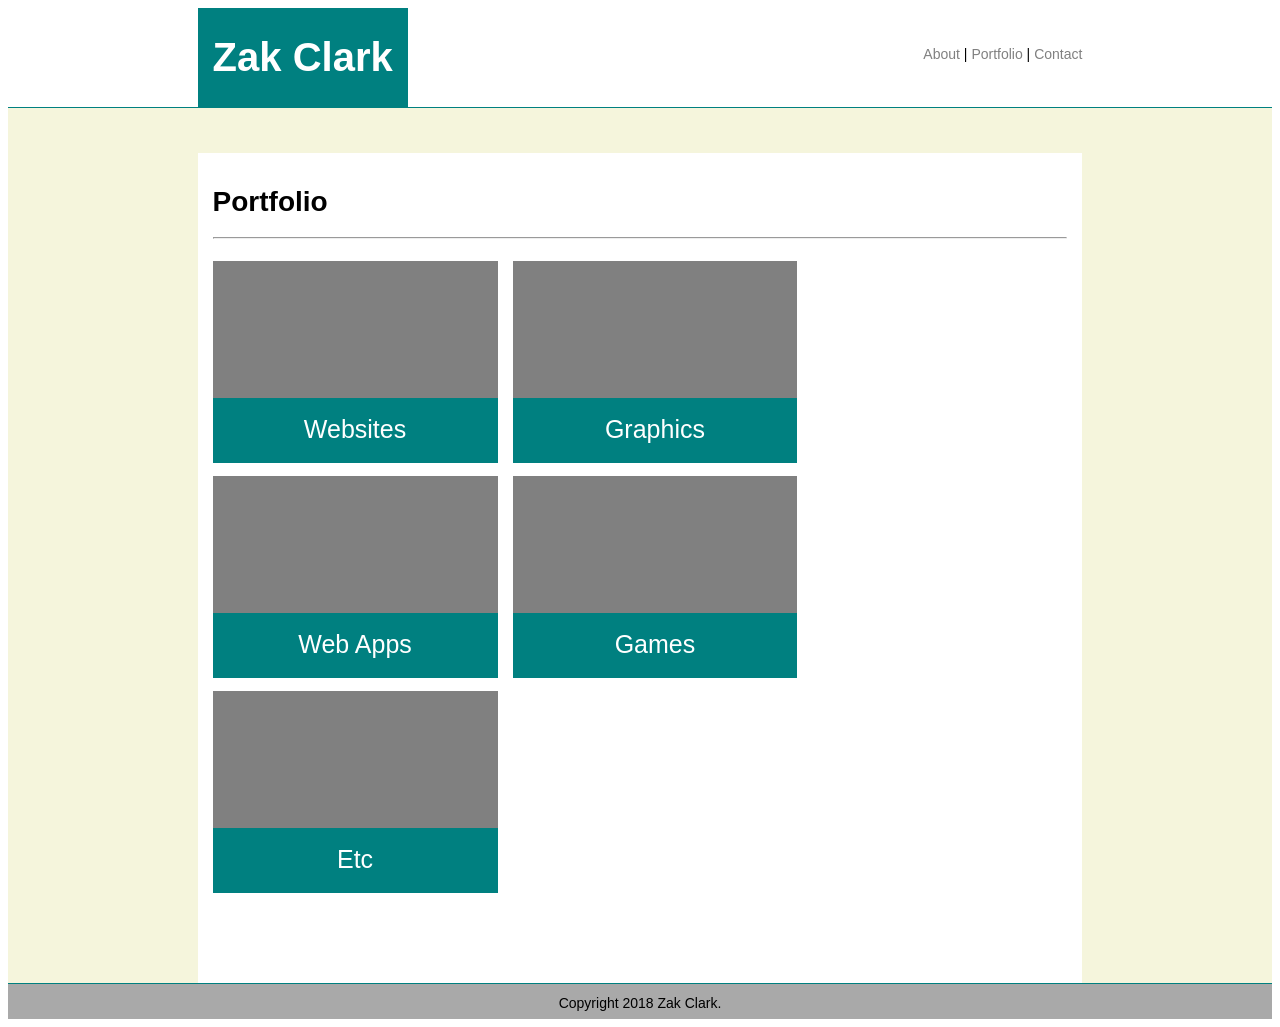
==== portfolio.html @ d7a8ee53 "Finished?" ====
<!DOCTYPE html>
<html>

<head>

  <title>Zak Clark - Porfolio</title>  
  <link rel="stylesheet" type="text/css" href="assets/css/style.css">

</head>

<body>

<!--This is the header area-->
<div class="header">
    
    <div class="myname">
        <h1>Zak Clark</h1>
    </div>

    <nav class="nav">
        <a class="navlinks" href="index.html">About</a> |
        <a class="navlinks" href="portfolio.html">Portfolio</a> |
        <a class="navlinks" href="contact.html">Contact</a>
       
    </nav>

</div>


<!--This is the content area-->
<div class="page">

    <div class="divider"></div>

    <div class="content">
            <h1>Portfolio</h1>

            <hr>

            <div class="websitesblock">
                <div class="portfoliosectiontitle"><span>Websites</span></div>

            </div>

            <div class="websitesblock">
                <div class="portfoliosectiontitle"><span>Graphics</span></div>

            </div>

            <div class="websitesblock">
                <div class="portfoliosectiontitle"><span>Web Apps</span></div>

            </div>

            <div class="websitesblock">
                <div class="portfoliosectiontitle"><span>Games</span></div>

            </div>

            <div class="websitesblock">
                <div class="portfoliosectiontitle"><span>Etc</span></div>

            </div>

          
            

    </div>



</div>


<footer><span>Copyright 2018 Zak Clark.</span></footer>


</body>

</html>
---- assets/css/style.css ----
body {
    font-size: 14px;
    font-family: Arial, Helvetica, sans-serif;
}

.header {
    
    display: inline-block;
    width: 100%;
    background-color: white;
    border-bottom: .5px solid teal;
}

.myname {
display: inline-block;
float: left;
background-color: teal;
color: white;
font-family: Arial, Helvetica, sans-serif;
font-size: 20px;
padding-left: 15px;
padding-right: 15px;
padding-top: 0px;
padding-bottom: 0px;
margin-left: 15%;
}

.nav {
    background-color: white;
    float: right;
    margin-right: 15%;
    vertical-align:middle;
    margin-top: 3%;
    
}

.navlinks {
    font-family: Arial, Helvetica, sans-serif;
    font-weight: 100;
    text-decoration: none;
    color: gray;


}

.page {
    clear: both;
    background-color: beige;
    
}

.divider {

    background-color: beige;
    height: 50px;
    margin-top: -3px;
}

.content {
    display: block;
    position: relative;
    height: 800px;
    margin-top: -5px;
    margin-left: 15%;
    margin-right: 15%;
    padding-top: 250px;
    background-color: white;
    padding: 15px;
}


/** Images **/

.paragraphimages {
    display: block;
    float: left;
    margin-bottom: 10px;
    margin-right: 10px;
    width: 13%;
    border-radius: 8px;

}



/** Contact form styles **/

input[type=text], select, textarea {
    width: 100%;
    padding: 12px;
    border: 1px solid #ccc;
    border-radius: 4px;
    box-sizing: border-box;
    margin-top: 6px;
    margin-bottom: 16px;
    resize: vertical;
  }
  
  input[type=submit] {
    background-color: teal;
    color: white;
    padding: 12px 20px;
    border: none;
    border-radius: 4px;
    cursor: pointer;
  }
  
  input[type=submit]:hover {
    background-color: #45a049;
  }


  /** Portfolio Styles **/

  .websitesblock {
    float: left;
    position: relative;
    background-color: gray;
    width: 33.33%;
    height: 200px;
    background-image: url(https://www.telegraph.co.uk/content/dam/technology/2017/08/03/Internet2_trans_NvBQzQNjv4BqJRZdqtQCcB0-hjTaQxsqmtMZZIw9jvU_z2DJKltQ1FE.jpg?imwidth=1400);
    background-size: cover;
    background-repeat: no-repeat;
    margin-inline-end: 15px;
    margin-top: 15px;

  }

  .portfoliosectiontitle {
    background-color: teal;
    position: relative;
    bottom: -137px;
    width: 100%;
   padding-top: 15px;
    height: 50px;
    color: white;
    font-size: 25px;
    font-weight: lighter;
    text-align: center;
    vertical-align: middle;

  }


  span {
    display: inline-block;
    vertical-align: middle;
  }

  .valigntext {


    vertical-align: middle;
  }



   /** Footer **/

  footer {
    background-color: darkgrey;
    border-top: .5px solid teal;
    height: 20px;
    text-align: center;
    padding-top: 10px;
    padding-bottom: 5px;
}
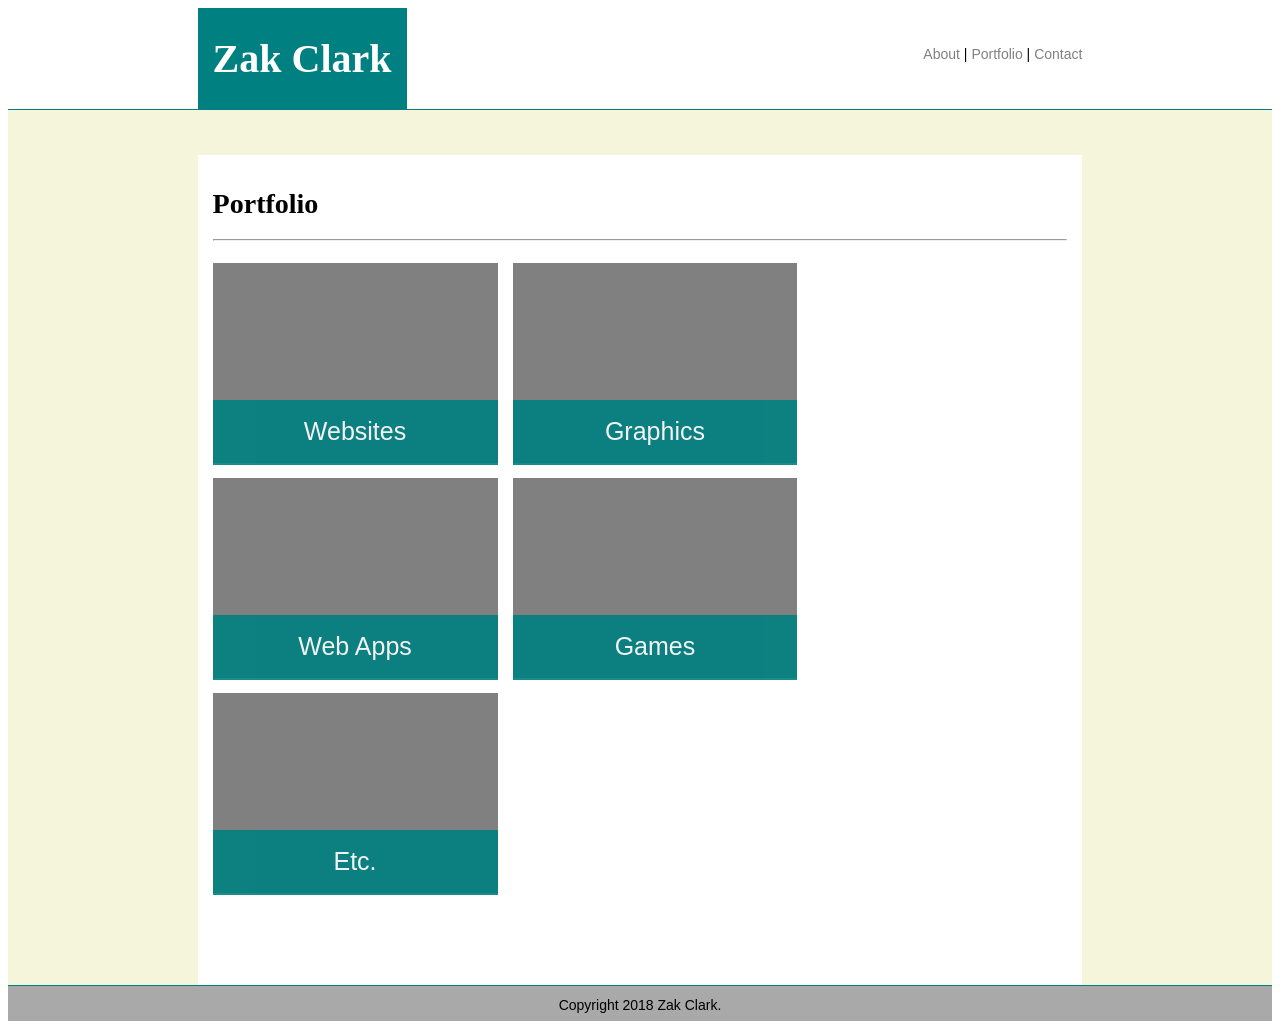
==== commit 05584169: "Final version of homework" ====
--- a/portfolio.html
+++ b/portfolio.html
@@ -42,23 +42,23 @@
 
             </div>
 
-            <div class="websitesblock">
+            <div class="websitesblock2">
                 <div class="portfoliosectiontitle"><span>Graphics</span></div>
 
             </div>
 
-            <div class="websitesblock">
+            <div class="websitesblock3">
                 <div class="portfoliosectiontitle"><span>Web Apps</span></div>
 
             </div>
 
-            <div class="websitesblock">
+            <div class="websitesblock4">
                 <div class="portfoliosectiontitle"><span>Games</span></div>
 
             </div>
 
-            <div class="websitesblock">
-                <div class="portfoliosectiontitle"><span>Etc</span></div>
+            <div class="websitesblock5">
+                <div class="portfoliosectiontitle"><span>Etc.</span></div>
 
             </div>
 
--- a/assets/css/style.css
+++ b/assets/css/style.css
@@ -1,7 +1,13 @@
 
 body {
     font-size: 14px;
-    font-family: Arial, Helvetica, sans-serif;
+    font-family: sans-serif;
+}
+
+p {
+    font-size: 16px;
+    font-weight: lighter;
+
 }
 
 .header {
@@ -17,13 +23,18 @@
 float: left;
 background-color: teal;
 color: white;
-font-family: Arial, Helvetica, sans-serif;
+font-family: Georgia, 'Times New Roman', Times, serif;
 font-size: 20px;
 padding-left: 15px;
 padding-right: 15px;
 padding-top: 0px;
 padding-bottom: 0px;
 margin-left: 15%;
+}
+
+h1 {
+
+    font-family: Georgia, 'Times New Roman', Times, serif;
 }
 
 .nav {
@@ -77,7 +88,7 @@
     float: left;
     margin-bottom: 10px;
     margin-right: 10px;
-    width: 13%;
+    width: 20%;
     border-radius: 8px;
 
 }
@@ -127,6 +138,84 @@
 
   }
 
+
+  .websitesblock2 {
+    float: left;
+    position: relative;
+    background-color: gray;
+    width: 33.33%;
+    height: 200px;
+    background-image: url(http://zakariahclark.com/wp-content/uploads/2015/03/BRCC-Infographic-Sample2.jpg);
+    background-size: cover;
+    background-repeat: no-repeat;
+    margin-inline-end: 15px;
+    margin-top: 15px;
+
+  }
+
+  .websitesblock3 {
+    float: left;
+    position: relative;
+    background-color: gray;
+    width: 33.33%;
+    height: 200px;
+    background-image: url(http://zakariahclark.com/wp-content/uploads/2015/03/ART-Infographic-Sample.jpg);
+    background-size: cover;
+    background-repeat: no-repeat;
+    margin-inline-end: 15px;
+    margin-top: 15px;
+
+  }
+
+  .websitesblock4 {
+    float: left;
+    position: relative;
+    background-color: gray;
+    width: 33.33%;
+    height: 200px;
+    background-image: url(http://zakariahclark.com/wp-content/uploads/2015/03/HopWebslide_Sep_2015.jpg);
+    background-size: cover;
+    background-repeat: no-repeat;
+    margin-inline-end: 15px;
+    margin-top: 15px;
+
+  }
+
+  .websitesblock5 {
+    float: left;
+    position: relative;
+    background-color: gray;
+    width: 33.33%;
+    height: 200px;
+    background-image: url(http://zakariahclark.com/wp-content/uploads/2015/03/Trio-BRasileiro-HL-AD-4.7x4.7.jpg);
+    background-size: cover;
+    background-repeat: no-repeat;
+    margin-inline-end: 15px;
+    margin-top: 15px;
+
+  }
+
+
+
+
+
+
+
+
+
+
+
+
+
+/** Portfolio Styles **/
+
+
+
+
+
+
+
+
   .portfoliosectiontitle {
     background-color: teal;
     position: relative;
@@ -139,8 +228,11 @@
     font-weight: lighter;
     text-align: center;
     vertical-align: middle;
-
-  }
+    opacity: .9;
+
+  }
+
+ 
 
 
   span {
